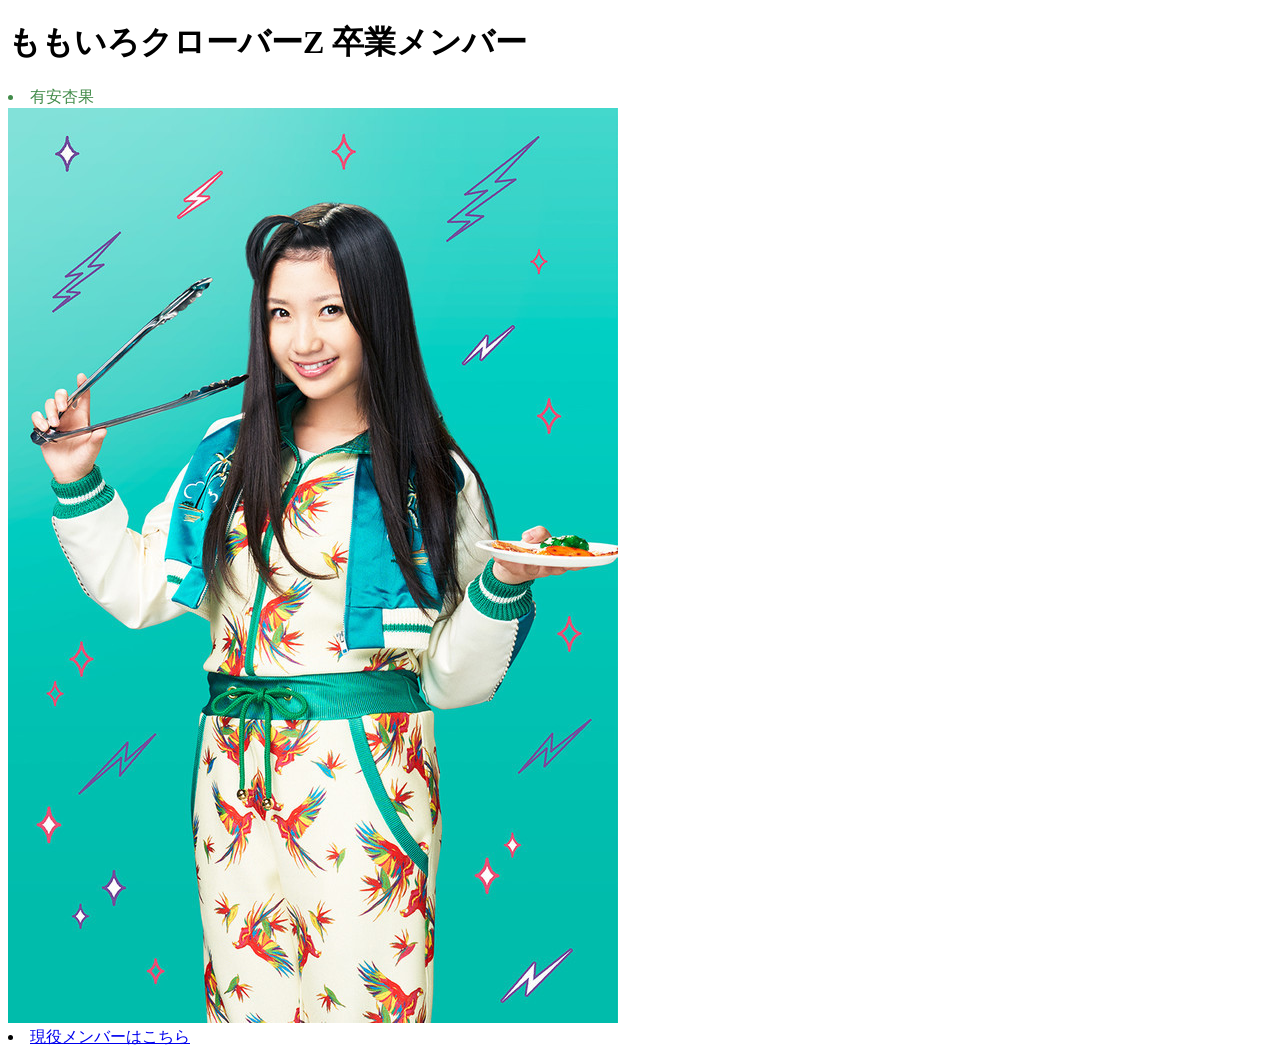
==== oshi2.html @ fdf13d20 "Add files via upload" ====
<!DOCTYPE html>
<html lang="ja">
  <head>
    <meta charset="utf-8">
    <title>ももいろクローバーZ 卒業メンバー</title>
    <style>
        .momoka{color:rgb(65, 139, 73);}
    </style>
  </head>
  <body>
    <h1>ももいろクローバーZ 卒業メンバー</h1>
    <li class="momoka">有安杏果</li>
    <img src="momoka.jpeg">
    <li>
        <a href="oshi.html">現役メンバーはこちら</a>
    </li>
  </body>
</html>
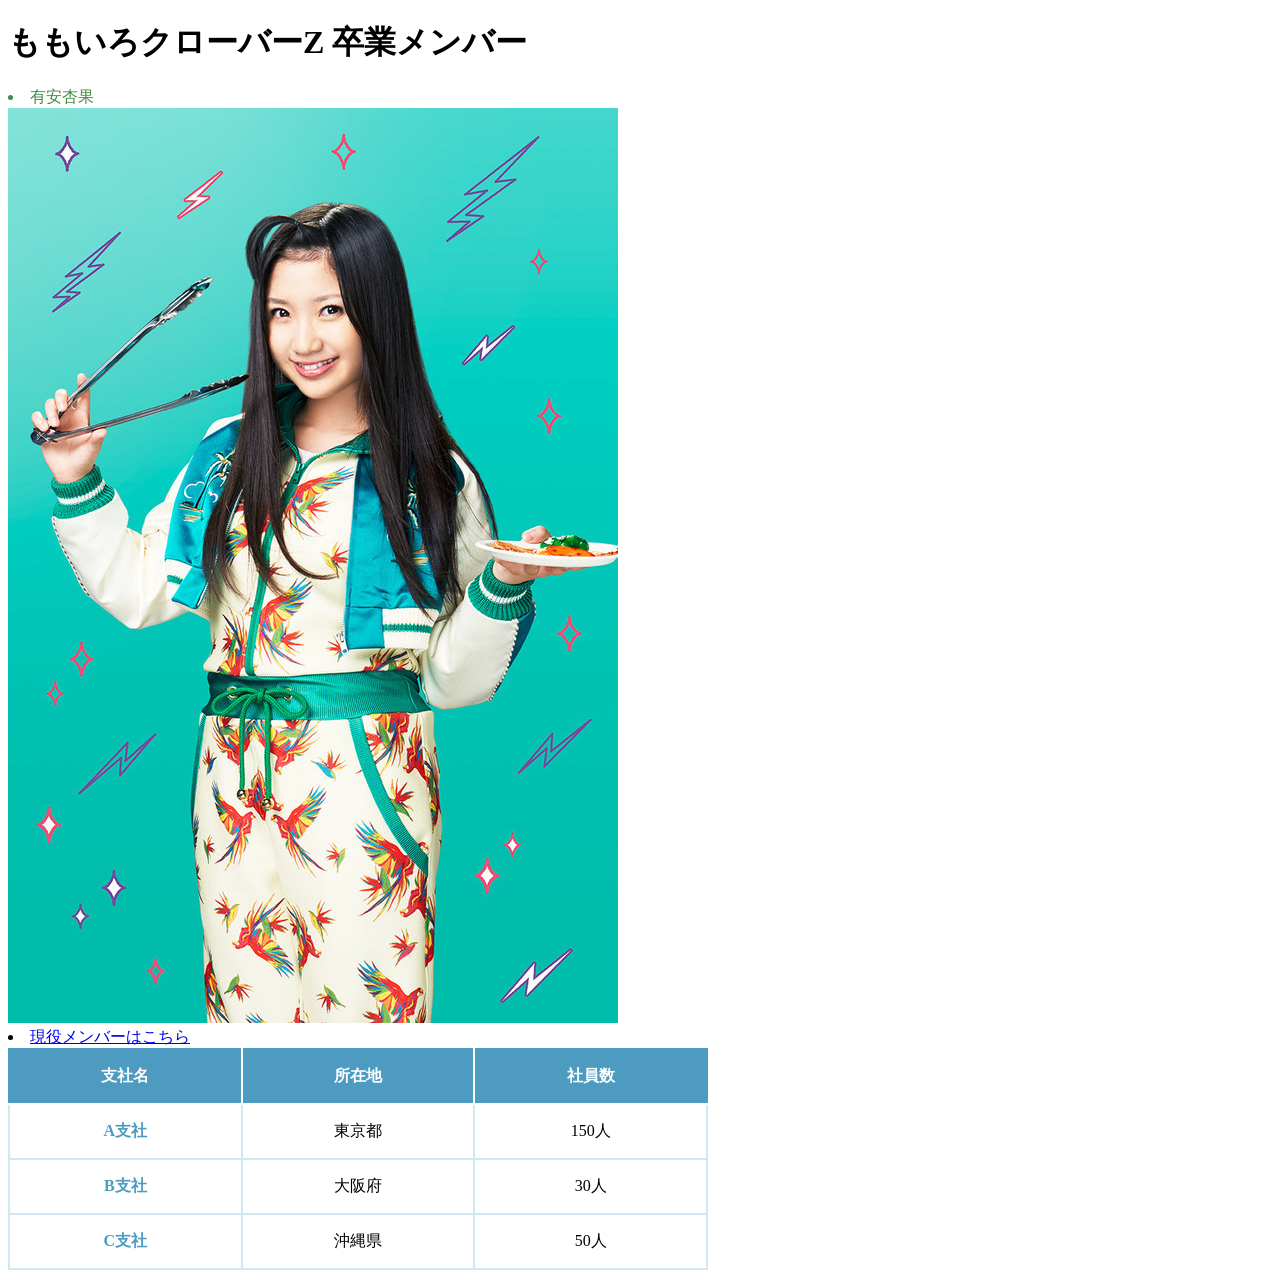
==== commit 0a15669c: "Add files via upload 最新版追加" ====
--- a/oshi2.html
+++ b/oshi2.html
@@ -5,6 +5,58 @@
     <title>ももいろクローバーZ 卒業メンバー</title>
     <style>
         .momoka{color:rgb(65, 139, 73);}
+        .table_design08 {
+          border-collapse: collapse;
+          table-layout: fixed;
+          width: 100%;
+          max-width: 700px;
+          text-align: center;
+        }
+        .table_design08 th, .table_design08 td {
+          border: 2px solid #d2e8f1;
+          padding: 1em;
+        }
+        .table_design08 thead th {
+          background-color: #4d9bc1;
+          color: #fff;
+          border: 2px solid #4d9bc1;
+          border-right: 2px solid #fff;
+          border-bottom: 2px solid #fff;
+        }
+        .table_design08 thead th:last-of-type {
+          border-right: 2px solid #4d9bc1;
+        }
+        .table_design08 tbody th {
+          color: #4d9bc1;
+          font-weight: bold;
+          text-align: center;
+        }
+        @media screen and (max-width: 787px) {
+          .table_design08 {
+            text-align: left;
+          }
+          .table_design08 thead {
+            display:none;
+          }
+          .table_design08 th, .table_design08 td {
+            display: block;
+            border: 0;
+            border-bottom: 2px solid #e6f1f6;
+          }
+          .table_design08 tbody th{
+            background: #4d9bc1;
+            color:#fff;
+          }
+          .table_design08 td::before{
+            content: attr(data-label);
+            color: #4d9bc1;
+            font-weight: bold;
+            display: inline-block;
+            width: 20%;
+            min-width: 4em;
+          }
+        }
+          
     </style>
   </head>
   <body>
@@ -12,7 +64,33 @@
     <li class="momoka">有安杏果</li>
     <img src="momoka.jpeg">
     <li>
-        <a href="oshi.html">現役メンバーはこちら</a>
+        <a href="index.html">現役メンバーはこちら</a>
     </li>
+    <table class="table_design08">
+      <thead>
+        <tr>
+          <th>支社名</th>
+          <th>所在地</th>
+          <th>社員数</th>
+        </tr>
+      </thead>
+      <tbody>
+        <tr>
+          <th>A支社</th>
+          <td data-label="所在地">東京都</td>
+          <td data-label="社員数">150人</td>
+        </tr>
+        <tr>
+          <th>B支社</th>
+          <td data-label="所在地">大阪府</td>
+          <td data-label="社員数">30人</td>
+        </tr>
+        <tr>
+          <th>C支社</th>
+          <td data-label="所在地">沖縄県</td>
+          <td data-label="社員数">50人</td>
+        </tr>
+      </tbody>
+    </table>
   </body>
 </html>
